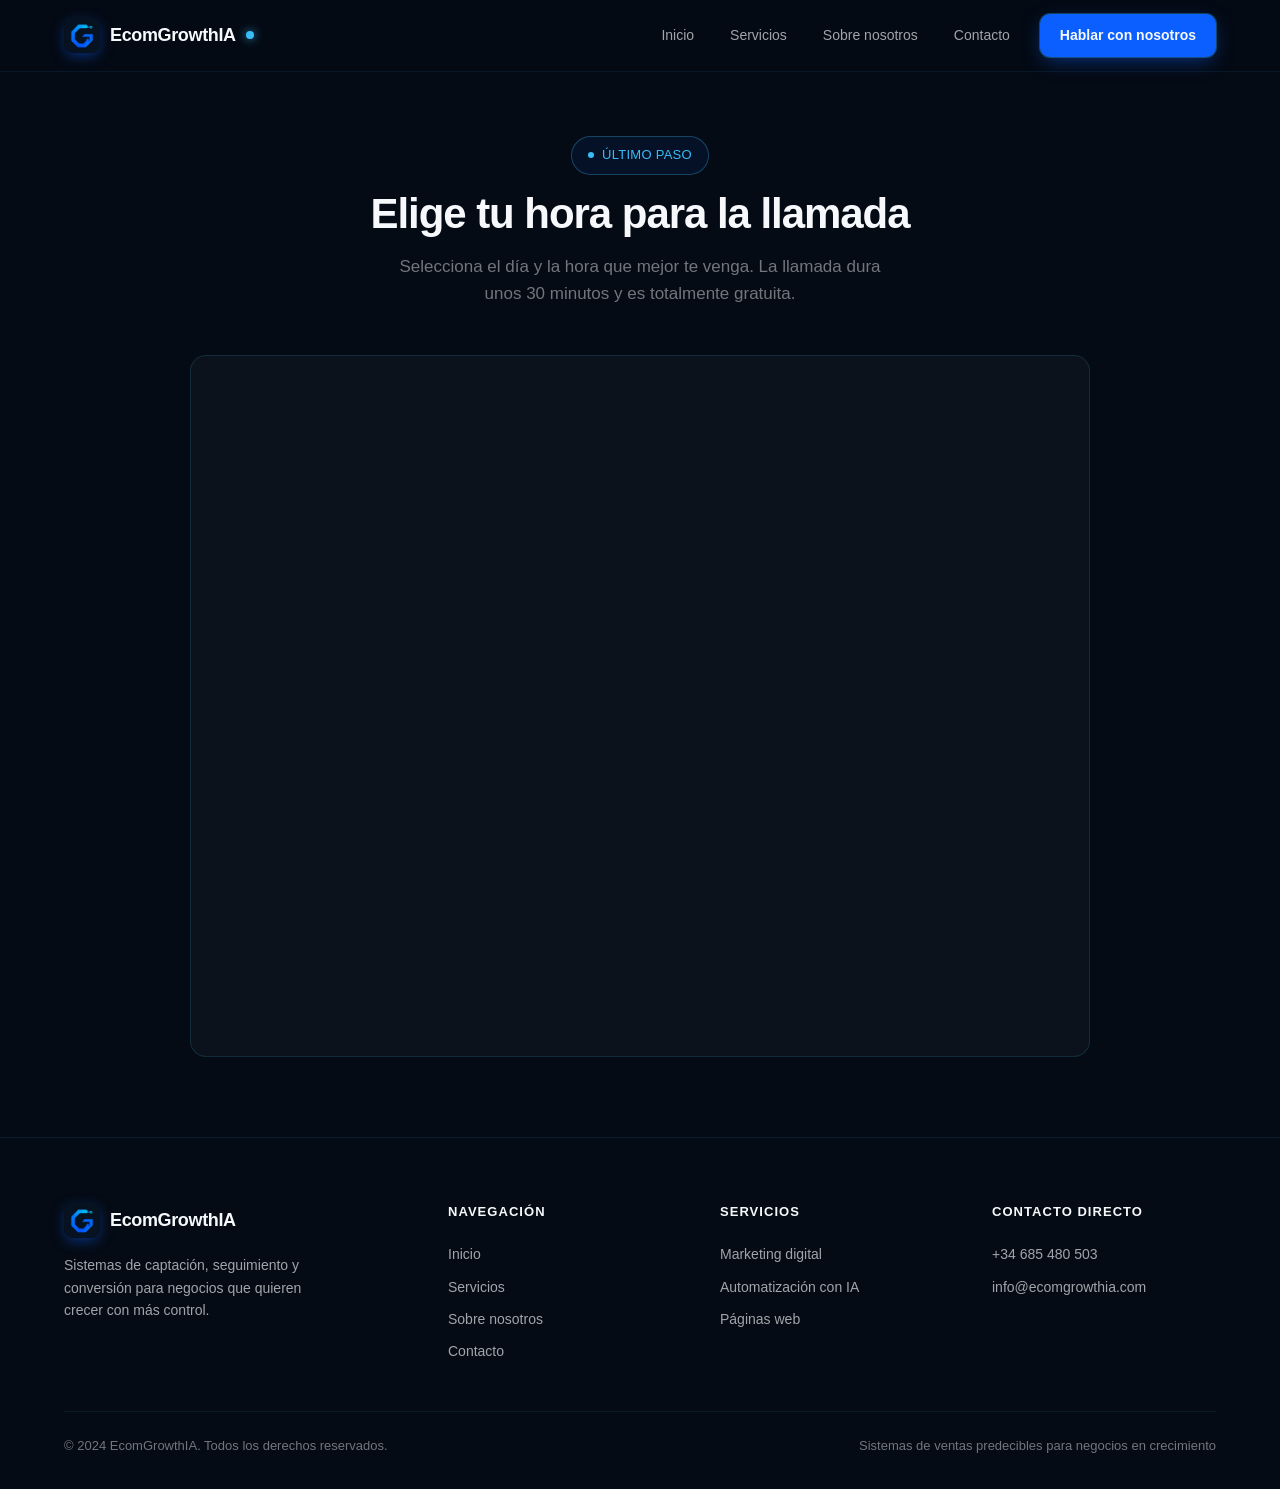
==== agendar.html @ 8fa47430 "Add Calendly booking page and redirect form to it Created agendar.html with embedded Calendly widget" ====
<!DOCTYPE html>
<html lang="es">
<head>
  <meta charset="UTF-8">
  <meta name="viewport" content="width=device-width, initial-scale=1.0">
  <title>Agenda tu llamada de demo — EcomGrowthIA</title>
  <meta name="description" content="Elige el día y la hora que mejor te venga para tu llamada de demo con EcomGrowthIA.">
  <link rel="icon" href="wp-content/uploads/2026/05/cropped-logo_sin_fondo_recortado-32x32.png" sizes="32x32">
  <link rel="preconnect" href="https://fonts.googleapis.com">
  <link rel="preconnect" href="https://fonts.gstatic.com" crossorigin>
  <link href="../fonts.googleapis.com/css2/family%3DManrope_wght%40600%3B700%26family%3DSpace%2BGrotesk_wght%40500%3B600%3B700%26family%3DInter_wght%40400%3B500%3B600%26display%3Dswap" rel="stylesheet">
  <link rel="stylesheet" href="assets/css/site.css">
  <style>
    .calendly-section {
      padding: 64px 0 80px;
    }
    .calendly-header {
      text-align: center;
      margin-bottom: 48px;
    }
    .calendly-header .eyebrow {
      margin-bottom: 16px;
    }
    .calendly-header h1 {
      font-size: clamp(28px, 4vw, 42px);
      margin-bottom: 16px;
    }
    .calendly-header p {
      font-size: 17px;
      color: var(--c-text-dim);
      max-width: 520px;
      margin: 0 auto;
    }
    .calendly-wrapper {
      max-width: 900px;
      margin: 0 auto;
      border-radius: 16px;
      overflow: hidden;
      border: 1px solid rgba(56,189,248,0.15);
      background: rgba(255,255,255,0.03);
    }
  </style>
</head>
<body>

  <!-- ===== NAVBAR ===== -->
  <nav class="navbar" role="navigation" aria-label="Navegación principal">
    <div class="navbar__inner">
      <a href="index.html" class="navbar__logo" aria-label="EcomGrowthIA — Inicio">
        <img src="wp-content/uploads/2026/05/cropped-logo_sin_fondo_recortado-192x192.png" alt="Logo EcomGrowthIA" width="36" height="36">
        EcomGrowthIA
        <span class="navbar__logo-dot" aria-hidden="true"></span>
      </a>
      <div class="navbar__nav" role="menubar">
        <a href="index.html" class="navbar__link" role="menuitem">Inicio</a>
        <a href="servicios.html" class="navbar__link" role="menuitem">Servicios</a>
        <a href="sobre-nosotros.html" class="navbar__link" role="menuitem">Sobre nosotros</a>
        <a href="contacto.html" class="navbar__link" role="menuitem">Contacto</a>
        <a href="contacto.html" class="navbar__cta">Hablar con nosotros</a>
      </div>
      <button class="navbar__hamburger" aria-label="Abrir menú" aria-expanded="false">
        <span></span><span></span><span></span>
      </button>
    </div>
  </nav>

  <div class="navbar__mobile" role="menu">
    <a href="index.html" class="navbar__link">Inicio</a>
    <a href="servicios.html" class="navbar__link">Servicios</a>
    <a href="sobre-nosotros.html" class="navbar__link">Sobre nosotros</a>
    <a href="contacto.html" class="navbar__link">Contacto</a>
    <a href="contacto.html" class="navbar__cta">Hablar con nosotros</a>
  </div>

  <main>
    <section class="calendly-section">
      <div class="container">

        <div class="calendly-header reveal">
          <div class="eyebrow">Último paso</div>
          <h1 class="h1">Elige tu hora para la llamada</h1>
          <p>Selecciona el día y la hora que mejor te venga. La llamada dura unos 30 minutos y es totalmente gratuita.</p>
        </div>

        <div class="calendly-wrapper reveal">
          <!-- Principio del widget integrado de Calendly -->
          <div class="calendly-inline-widget" data-url="https://calendly.com/ecomgrowthia/llamada-de-demo?hide_gdpr_banner=1" style="min-width:320px;height:700px;"></div>
          <script type="text/javascript" src="https://assets.calendly.com/assets/external/widget.js" async></script>
          <!-- Final del widget integrado de Calendly -->
        </div>

      </div>
    </section>
  </main>

  <!-- ===== FOOTER ===== -->
  <footer class="footer" role="contentinfo">
    <div class="container">
      <div class="footer__grid">
        <div class="footer__brand">
          <a href="index.html" class="navbar__logo">
            <img src="wp-content/uploads/2026/05/cropped-logo_sin_fondo_recortado-192x192.png" alt="Logo EcomGrowthIA" width="32" height="32">
            EcomGrowthIA
          </a>
          <p class="footer__tagline mt-16">Sistemas de captación, seguimiento y conversión para negocios que quieren crecer con más control.</p>
        </div>
        <div>
          <p class="footer__col-title">Navegación</p>
          <nav class="footer__links" aria-label="Pie de página">
            <a href="index.html" class="footer__link">Inicio</a>
            <a href="servicios.html" class="footer__link">Servicios</a>
            <a href="sobre-nosotros.html" class="footer__link">Sobre nosotros</a>
            <a href="contacto.html" class="footer__link">Contacto</a>
          </nav>
        </div>
        <div>
          <p class="footer__col-title">Servicios</p>
          <nav class="footer__links" aria-label="Servicios">
            <a href="servicios.html#marketing" class="footer__link">Marketing digital</a>
            <a href="servicios.html#automatizacion" class="footer__link">Automatización con IA</a>
            <a href="servicios.html#webs" class="footer__link">Páginas web</a>
          </nav>
        </div>
        <div>
          <p class="footer__col-title">Contacto directo</p>
          <div class="footer__links">
            <a href="tel:+34685480503" class="footer__link">+34 685 480 503</a>
            <a href="mailto:info@ecomgrowthia.com" class="footer__link">info@ecomgrowthia.com</a>
          </div>
        </div>
      </div>
      <div class="footer__bottom">
        <span>© 2024 EcomGrowthIA. Todos los derechos reservados.</span>
        <span>Sistemas de ventas predecibles para negocios en crecimiento</span>
      </div>
    </div>
  </footer>

  <script src="assets/js/site.js"></script>
</body>
</html>
---- assets/css/site.css ----
/* ============================================================
   ECOMGROWTHIA — DESIGN SYSTEM GLOBAL
   Paleta, tipografías y componentes compartidos en todo el sitio
   ============================================================ */

/* === TOKENS === */
:root {
  --c-bg:          #050B14;
  --c-bg-2:        #071A33;
  --c-text:        #F6F8FC;
  --c-text-muted:  rgba(246,248,252,0.65);
  --c-text-dim:    rgba(246,248,252,0.45);
  --c-accent:      #38BDF8;
  --c-btn:         #0B5FFF;
  --c-error:       #ef4444;
  --c-border:      rgba(56,189,248,0.15);
  --c-border-dim:  rgba(56,189,248,0.08);
  --c-card:        rgba(7,26,51,0.5);
  --c-card-hover:  rgba(7,26,51,0.9);
  --f-head:        'Space Grotesk', sans-serif;
  --f-body:        'Inter', sans-serif;
  --f-logo:        'Manrope', sans-serif;
  --nav-h:         72px;
  --r-sm:          10px;
  --r-md:          14px;
  --r-lg:          16px;
  --r-xl:          20px;
  --shadow-btn:    0 10px 30px -8px rgba(11,95,255,0.6);
  --shadow-card:   0 20px 60px -20px rgba(0,0,0,0.5);
}

/* === RESET === */
*, *::before, *::after { box-sizing: border-box; margin: 0; padding: 0; }

html {
  scroll-behavior: smooth;
  -webkit-font-smoothing: antialiased;
  -moz-osx-font-smoothing: grayscale;
}

body {
  background: var(--c-bg);
  color: var(--c-text);
  font-family: var(--f-body);
  font-size: 16px;
  line-height: 1.6;
  overflow-x: hidden;
  padding-top: var(--nav-h);
}

a { color: inherit; text-decoration: none; }
img { display: block; max-width: 100%; }
ul, ol { list-style: none; }
button { cursor: pointer; font-family: inherit; }
input, textarea, select { font-family: inherit; }

/* === TYPOGRAPHY === */
h1, h2, h3, h4, h5, h6 {
  font-family: var(--f-head);
  font-weight: 600;
  letter-spacing: -0.025em;
  line-height: 1.1;
  color: var(--c-text);
}

/* === LAYOUT === */
.container {
  width: 100%;
  max-width: 1200px;
  margin: 0 auto;
  padding: 0 24px;
}

.section {
  padding: 80px 0 100px;
  position: relative;
}

.section--alt {
  background: linear-gradient(180deg, var(--c-bg) 0%, var(--c-bg-2) 50%, var(--c-bg) 100%);
}

.section--dark {
  background: linear-gradient(180deg, var(--c-bg-2) 0%, var(--c-bg) 100%);
}

.section-header {
  text-align: center;
  max-width: 760px;
  margin: 0 auto 64px;
}

.eyebrow {
  display: inline-flex;
  align-items: center;
  gap: 8px;
  padding: 8px 16px;
  border: 1px solid rgba(56,189,248,0.3);
  border-radius: 100px;
  background: rgba(11,95,255,0.08);
  color: var(--c-accent);
  font-size: 13px;
  font-weight: 500;
  letter-spacing: 0.02em;
  text-transform: uppercase;
  margin-bottom: 28px;
}

.eyebrow::before {
  content: '';
  width: 6px;
  height: 6px;
  border-radius: 50%;
  background: var(--c-accent);
  display: inline-block;
  animation: pulse 2s ease-in-out infinite;
}

@keyframes pulse {
  0%, 100% { opacity: 1; transform: scale(1); }
  50%       { opacity: 0.4; transform: scale(1.3); }
}

.h1 { font-size: clamp(36px, 6vw, 68px); margin-bottom: 24px; }
.h2 { font-size: clamp(28px, 4.5vw, 48px); margin-bottom: 20px; }
.h3 { font-size: clamp(20px, 2.5vw, 28px); margin-bottom: 12px; }

.h1 em, .h2 em {
  font-style: normal;
  background: linear-gradient(135deg, var(--c-accent) 0%, var(--c-btn) 100%);
  -webkit-background-clip: text;
  background-clip: text;
  -webkit-text-fill-color: transparent;
}

.section-sub {
  font-size: 17px;
  color: var(--c-text-muted);
  line-height: 1.65;
}

/* === DIVIDER === */
.divider {
  display: block;
  width: min(680px, 80%);
  height: 1px;
  margin: 0 auto;
  background: linear-gradient(90deg, transparent 0%, rgba(56,189,248,0) 10%, rgba(56,189,248,0.55) 50%, rgba(56,189,248,0) 90%, transparent 100%);
  border: 0;
}

/* ============================================================
   NAVBAR
   ============================================================ */
.navbar {
  position: fixed;
  top: 0; left: 0; right: 0;
  z-index: 1000;
  height: var(--nav-h);
  background: rgba(5,11,20,0.85);
  backdrop-filter: blur(16px);
  -webkit-backdrop-filter: blur(16px);
  border-bottom: 1px solid var(--c-border-dim);
  display: flex;
  align-items: center;
}

.navbar__inner {
  display: flex;
  align-items: center;
  justify-content: space-between;
  width: 100%;
  max-width: 1200px;
  margin: 0 auto;
  padding: 0 24px;
}

.navbar__logo {
  display: flex;
  align-items: center;
  gap: 10px;
  font-family: var(--f-logo);
  font-weight: 600;
  font-size: 18px;
  color: var(--c-text);
  letter-spacing: -0.02em;
  text-decoration: none;
}

.navbar__logo img {
  width: 36px;
  height: 36px;
  border-radius: 9px;
  object-fit: cover;
  box-shadow: 0 4px 14px -2px rgba(11,95,255,0.5);
}

.navbar__logo-dot {
  width: 8px;
  height: 8px;
  border-radius: 50%;
  background: var(--c-accent);
  box-shadow: 0 0 10px rgba(56,189,248,0.8);
}

.navbar__nav {
  display: flex;
  align-items: center;
  gap: 8px;
}

.navbar__link {
  padding: 8px 14px;
  font-size: 14px;
  font-weight: 500;
  color: var(--c-text-muted);
  border-radius: var(--r-sm);
  transition: color 0.2s, background 0.2s;
  text-decoration: none;
}

.navbar__link:hover,
.navbar__link.active {
  color: var(--c-text);
  background: rgba(56,189,248,0.08);
}

.navbar__cta {
  display: inline-flex;
  align-items: center;
  gap: 6px;
  padding: 10px 20px;
  background: var(--c-btn);
  color: var(--c-text);
  font-family: var(--f-head);
  font-weight: 600;
  font-size: 14px;
  border-radius: var(--r-sm);
  border: none;
  text-decoration: none;
  transition: all 0.3s ease;
  box-shadow: 0 0 0 1px rgba(56,189,248,0.3), 0 6px 20px -4px rgba(11,95,255,0.5);
  margin-left: 8px;
}

.navbar__cta:hover {
  transform: translateY(-1px);
  box-shadow: 0 0 0 1px rgba(56,189,248,0.5), 0 10px 28px -4px rgba(11,95,255,0.7);
}

/* Mobile nav */
.navbar__hamburger {
  display: none;
  flex-direction: column;
  gap: 5px;
  background: none;
  border: none;
  padding: 4px;
  cursor: pointer;
  z-index: 1001;
}

.navbar__hamburger span {
  display: block;
  width: 24px;
  height: 2px;
  background: var(--c-text);
  border-radius: 2px;
  transition: all 0.3s ease;
}

.navbar__hamburger.open span:nth-child(1) { transform: translateY(7px) rotate(45deg); }
.navbar__hamburger.open span:nth-child(2) { opacity: 0; }
.navbar__hamburger.open span:nth-child(3) { transform: translateY(-7px) rotate(-45deg); }

.navbar__mobile {
  display: none;
  position: fixed;
  top: var(--nav-h);
  left: 0; right: 0;
  background: rgba(5,11,20,0.98);
  backdrop-filter: blur(20px);
  border-bottom: 1px solid var(--c-border-dim);
  padding: 20px 24px 32px;
  flex-direction: column;
  gap: 4px;
  z-index: 999;
}

.navbar__mobile.open { display: flex; }

.navbar__mobile .navbar__link {
  padding: 14px 16px;
  font-size: 16px;
  border-radius: var(--r-md);
}

.navbar__mobile .navbar__cta {
  margin-left: 0;
  margin-top: 8px;
  justify-content: center;
  padding: 14px 20px;
  font-size: 15px;
}

/* ============================================================
   HERO SECTIONS
   ============================================================ */
.hero {
  padding: 100px 0 120px;
  text-align: center;
  position: relative;
  overflow: hidden;
  background:
    radial-gradient(ellipse 80% 60% at 50% 0%, rgba(11,95,255,0.25), transparent 60%),
    radial-gradient(ellipse 60% 50% at 80% 30%, rgba(56,189,248,0.12), transparent 70%),
    linear-gradient(180deg, var(--c-bg) 0%, var(--c-bg-2) 100%);
}

.hero::before {
  content: '';
  position: absolute;
  inset: 0;
  background-image:
    linear-gradient(rgba(56,189,248,0.04) 1px, transparent 1px),
    linear-gradient(90deg, rgba(56,189,248,0.04) 1px, transparent 1px);
  background-size: 64px 64px;
  mask-image: radial-gradient(ellipse 70% 60% at 50% 40%, black 30%, transparent 80%);
  -webkit-mask-image: radial-gradient(ellipse 70% 60% at 50% 40%, black 30%, transparent 80%);
  pointer-events: none;
}

.hero__inner {
  position: relative;
  z-index: 2;
  max-width: 900px;
  margin: 0 auto;
}

.hero__sub {
  font-size: clamp(16px, 2vw, 19px);
  color: var(--c-text-muted);
  max-width: 680px;
  margin: 0 auto 40px;
  line-height: 1.65;
}

/* ============================================================
   BUTTONS
   ============================================================ */
.btn {
  display: inline-flex;
  align-items: center;
  justify-content: center;
  gap: 10px;
  padding: 16px 32px;
  font-family: var(--f-head);
  font-weight: 600;
  font-size: 15px;
  border-radius: var(--r-md);
  border: none;
  cursor: pointer;
  transition: all 0.3s cubic-bezier(0.4, 0, 0.2, 1);
  text-decoration: none;
}

.btn--primary {
  background: var(--c-btn);
  color: var(--c-text);
  box-shadow: 0 0 0 1px rgba(56,189,248,0.3), var(--shadow-btn), inset 0 1px 0 rgba(255,255,255,0.15);
}

.btn--primary:hover {
  transform: translateY(-2px);
  box-shadow: 0 0 0 1px rgba(56,189,248,0.5), 0 16px 40px -8px rgba(11,95,255,0.8), inset 0 1px 0 rgba(255,255,255,0.2);
}

.btn--primary svg { transition: transform 0.3s ease; }
.btn--primary:hover svg { transform: translateX(4px); }

.btn--ghost {
  background: transparent;
  color: var(--c-text);
  border: 1px solid var(--c-border);
}

.btn--ghost:hover {
  background: rgba(56,189,248,0.06);
  border-color: rgba(56,189,248,0.3);
}

.btn--accent {
  background: var(--c-accent);
  color: var(--c-bg);
  font-weight: 700;
}

.btn--accent:hover {
  transform: translateY(-2px);
  box-shadow: 0 12px 32px -8px rgba(56,189,248,0.6);
}

.btn--lg { padding: 18px 40px; font-size: 16px; }
.btn--full { width: 100%; }

.btn-group {
  display: flex;
  flex-wrap: wrap;
  gap: 12px;
  justify-content: center;
  align-items: center;
}

/* ============================================================
   CARDS
   ============================================================ */
.card {
  padding: 28px;
  background: var(--c-card);
  border: 1px solid var(--c-border-dim);
  border-radius: var(--r-lg);
  position: relative;
  overflow: hidden;
  transition: border-color 0.3s ease, transform 0.3s ease;
}

.card:hover {
  border-color: rgba(56,189,248,0.25);
  transform: translateY(-3px);
}

/* Spotlight border effect */
.card--spotlight::after {
  content: '';
  position: absolute;
  inset: 0;
  pointer-events: none;
  border-radius: inherit;
  padding: 1px;
  background: radial-gradient(
    300px circle at var(--mx, -300px) var(--my, -300px),
    rgba(56,189,248,0.6),
    rgba(56,189,248,0.6) 35%,
    rgba(56,189,248,0.39) 55%,
    transparent 75%
  );
  -webkit-mask: linear-gradient(#000 0 0) content-box, linear-gradient(#000 0 0);
  mask: linear-gradient(#000 0 0) content-box, linear-gradient(#000 0 0);
  -webkit-mask-composite: xor;
  mask-composite: exclude;
  opacity: var(--spotlight, 0);
  transition: opacity 0.5s ease;
}

@media not all and (hover: hover) {
  .card--spotlight::after { display: none; }
}

.card--featured {
  border-color: rgba(56,189,248,0.5);
  background: linear-gradient(180deg, rgba(11,95,255,0.12), var(--c-card));
  box-shadow: 0 20px 60px -20px rgba(11,95,255,0.4);
}

.card__icon {
  width: 44px;
  height: 44px;
  border-radius: var(--r-md);
  background: linear-gradient(135deg, rgba(11,95,255,0.2), rgba(56,189,248,0.1));
  border: 1px solid rgba(56,189,248,0.25);
  display: flex;
  align-items: center;
  justify-content: center;
  color: var(--c-accent);
  margin-bottom: 18px;
}

.card__title {
  font-family: var(--f-head);
  font-size: 18px;
  font-weight: 600;
  color: var(--c-text);
  margin-bottom: 8px;
}

.card__desc {
  font-size: 14px;
  color: var(--c-text-muted);
  line-height: 1.55;
}

/* ============================================================
   PAIN GRID
   ============================================================ */
.pain-grid {
  display: grid;
  grid-template-columns: repeat(auto-fit, minmax(280px, 1fr));
  gap: 16px;
  max-width: 900px;
  margin: 0 auto;
}

.pain-item {
  display: flex;
  align-items: flex-start;
  gap: 14px;
  padding: 20px 22px;
  background: rgba(7,26,51,0.6);
  border: 1px solid rgba(56,189,248,0.1);
  border-radius: var(--r-md);
  transition: all 0.3s ease;
}

.pain-item:hover {
  border-color: rgba(56,189,248,0.3);
  background: var(--c-card-hover);
  transform: translateY(-2px);
}

.pain-icon {
  flex-shrink: 0;
  width: 24px;
  height: 24px;
  border-radius: 50%;
  background: rgba(239,68,68,0.15);
  color: var(--c-error);
  display: flex;
  align-items: center;
  justify-content: center;
  font-weight: 600;
  font-size: 13px;
  margin-top: 2px;
}

.pain-text {
  color: rgba(246,248,252,0.85);
  font-size: 15px;
  line-height: 1.5;
}

/* ============================================================
   STEPS (HOW IT WORKS)
   ============================================================ */
.steps-grid {
  display: grid;
  grid-template-columns: repeat(auto-fit, minmax(220px, 1fr));
  gap: 20px;
  margin-top: 56px;
}

.step-card {
  padding: 28px 24px;
  background: rgba(11,95,255,0.05);
  border: 1px solid rgba(56,189,248,0.2);
  border-radius: var(--r-lg);
  transition: all 0.3s ease;
}

.step-card:hover {
  background: rgba(11,95,255,0.12);
  border-color: rgba(56,189,248,0.5);
  transform: translateY(-4px);
}

.step-num {
  font-family: var(--f-head);
  font-size: 12px;
  font-weight: 600;
  color: var(--c-accent);
  letter-spacing: 0.1em;
  text-transform: uppercase;
  margin-bottom: 14px;
  display: block;
}

.step-title {
  font-family: var(--f-head);
  font-size: 18px;
  font-weight: 600;
  color: var(--c-text);
  margin-bottom: 8px;
}

.step-desc {
  font-size: 14px;
  color: var(--c-text-muted);
  line-height: 1.55;
}

/* ============================================================
   BEFORE / AFTER TABLE
   ============================================================ */
.ba-table {
  max-width: 860px;
  margin: 0 auto;
  border-radius: 18px;
  overflow: hidden;
  border: 1px solid var(--c-border);
  background: rgba(7,26,51,0.4);
}

.ba-row {
  display: grid;
  grid-template-columns: 1fr 1fr;
  border-bottom: 1px solid rgba(56,189,248,0.1);
}

.ba-row:last-child { border-bottom: none; }

.ba-row--header { background: rgba(11,95,255,0.1); }

.ba-cell {
  padding: 18px 22px;
  font-size: 15px;
  color: rgba(246,248,252,0.85);
  display: flex;
  align-items: center;
  gap: 10px;
}

.ba-cell--label {
  font-family: var(--f-head);
  font-weight: 600;
  font-size: 12px;
  text-transform: uppercase;
  letter-spacing: 0.08em;
  color: var(--c-accent);
}

.ba-cell--before {
  color: rgba(246,248,252,0.45);
  text-decoration: line-through;
  text-decoration-color: rgba(239,68,68,0.4);
}

.ba-cell--after {
  background: rgba(11,95,255,0.05);
  color: var(--c-text);
  font-weight: 500;
}

/* ============================================================
   SERVICE CARDS
   ============================================================ */
.services-grid {
  display: grid;
  grid-template-columns: repeat(auto-fit, minmax(300px, 1fr));
  gap: 24px;
}

.service-card {
  padding: 36px 32px;
  background: var(--c-card);
  border: 1px solid var(--c-border);
  border-radius: var(--r-xl);
  position: relative;
  transition: all 0.3s ease;
  display: flex;
  flex-direction: column;
}

.service-card:hover { transform: translateY(-4px); }

.service-card--featured {
  border-color: rgba(56,189,248,0.5);
  background: linear-gradient(180deg, rgba(11,95,255,0.12), var(--c-card));
  box-shadow: 0 20px 60px -20px rgba(11,95,255,0.4);
}

.service-badge {
  position: absolute;
  top: -12px;
  right: 24px;
  padding: 5px 14px;
  background: var(--c-accent);
  color: var(--c-bg);
  font-family: var(--f-head);
  font-size: 11px;
  font-weight: 700;
  border-radius: 100px;
  text-transform: uppercase;
  letter-spacing: 0.05em;
}

.service-card__name {
  font-family: var(--f-head);
  font-size: 22px;
  font-weight: 600;
  color: var(--c-text);
  margin-bottom: 8px;
}

.service-card__tagline {
  font-size: 14px;
  color: var(--c-accent);
  margin-bottom: 20px;
  font-weight: 500;
}

.service-card__desc {
  font-size: 15px;
  color: var(--c-text-muted);
  line-height: 1.6;
  margin-bottom: 24px;
}

.service-card__price {
  font-family: var(--f-head);
  font-size: 28px;
  font-weight: 700;
  background: linear-gradient(135deg, var(--c-accent) 0%, var(--c-btn) 100%);
  -webkit-background-clip: text;
  background-clip: text;
  -webkit-text-fill-color: transparent;
  margin-bottom: 4px;
}

.service-card__price-sub {
  font-size: 13px;
  color: var(--c-text-dim);
  margin-bottom: 20px;
}

.feature-list {
  margin-bottom: 28px;
}

.feature-list li {
  padding: 10px 0;
  color: rgba(246,248,252,0.85);
  font-size: 15px;
  display: flex;
  align-items: center;
  gap: 10px;
  border-bottom: 1px solid rgba(56,189,248,0.08);
}

.feature-list li:last-child { border-bottom: none; }

.check {
  flex-shrink: 0;
  width: 20px;
  height: 20px;
  border-radius: 50%;
  background: rgba(56,189,248,0.15);
  color: var(--c-accent);
  display: flex;
  align-items: center;
  justify-content: center;
  font-size: 11px;
}

.service-card .btn { margin-top: auto; }

/* ============================================================
   METRICS
   ============================================================ */
.metrics-grid {
  display: grid;
  grid-template-columns: repeat(auto-fit, minmax(200px, 1fr));
  gap: 20px;
  margin-bottom: 56px;
}

.metric {
  text-align: center;
  padding: 32px 20px;
  background: var(--c-card);
  border: 1px solid var(--c-border);
  border-radius: var(--r-lg);
}

.metric__num {
  font-family: var(--f-head);
  font-size: clamp(36px, 4.5vw, 52px);
  font-weight: 700;
  background: linear-gradient(135deg, var(--c-accent) 0%, var(--c-btn) 100%);
  -webkit-background-clip: text;
  background-clip: text;
  -webkit-text-fill-color: transparent;
  line-height: 1;
  margin-bottom: 8px;
}

.metric__label {
  font-size: 14px;
  color: var(--c-text-muted);
}

/* ============================================================
   CTA SECTION
   ============================================================ */
.cta-section {
  background:
    radial-gradient(ellipse 80% 60% at 50% 0%, rgba(11,95,255,0.3), transparent 60%),
    linear-gradient(180deg, var(--c-bg-2) 0%, var(--c-bg) 100%);
  position: relative;
  overflow: hidden;
  text-align: center;
}

.cta-section::before {
  content: '';
  position: absolute;
  inset: 0;
  background-image:
    linear-gradient(rgba(56,189,248,0.04) 1px, transparent 1px),
    linear-gradient(90deg, rgba(56,189,248,0.04) 1px, transparent 1px);
  background-size: 48px 48px;
  mask-image: radial-gradient(ellipse 60% 50% at 50% 50%, black, transparent 80%);
  -webkit-mask-image: radial-gradient(ellipse 60% 50% at 50% 50%, black, transparent 80%);
  pointer-events: none;
}

.cta-section__inner {
  position: relative;
  z-index: 2;
  max-width: 640px;
  margin: 0 auto;
}

.cta-section__sub {
  font-size: 17px;
  color: rgba(246,248,252,0.7);
  margin-bottom: 40px;
  line-height: 1.6;
}

/* ============================================================
   FORMS
   ============================================================ */
.form-card {
  background: rgba(7,26,51,0.6);
  backdrop-filter: blur(20px);
  -webkit-backdrop-filter: blur(20px);
  border: 1px solid rgba(56,189,248,0.2);
  border-radius: var(--r-xl);
  padding: 40px;
  box-shadow: 0 30px 80px -20px rgba(0,0,0,0.6);
}

.form-title {
  font-family: var(--f-head);
  font-size: 22px;
  font-weight: 600;
  color: var(--c-text);
  margin-bottom: 8px;
  text-align: center;
}

.form-sub {
  text-align: center;
  font-size: 14px;
  color: var(--c-text-muted);
  margin-bottom: 32px;
}

.field { margin-bottom: 20px; }

.field-row {
  display: grid;
  grid-template-columns: 1fr 1fr;
  gap: 16px;
}

label {
  display: block;
  font-family: var(--f-head);
  font-size: 13px;
  font-weight: 500;
  color: rgba(246,248,252,0.8);
  margin-bottom: 8px;
  letter-spacing: 0.02em;
}

input,
textarea,
select {
  width: 100%;
  padding: 14px 16px;
  background: rgba(5,11,20,0.6);
  border: 1px solid rgba(56,189,248,0.2);
  border-radius: var(--r-sm);
  color: var(--c-text);
  font-size: 15px;
  transition: all 0.2s ease;
  outline: none;
  -webkit-appearance: none;
}

input:focus,
textarea:focus,
select:focus {
  border-color: var(--c-accent);
  background: rgba(5,11,20,0.9);
  box-shadow: 0 0 0 3px rgba(56,189,248,0.15);
}

input::placeholder,
textarea::placeholder {
  color: rgba(246,248,252,0.3);
}

textarea {
  min-height: 120px;
  resize: vertical;
}

select {
  background-image: url("data:image/svg+xml,%3Csvg xmlns='http://www.w3.org/2000/svg' width='12' height='8' viewBox='0 0 12 8' fill='none'%3E%3Cpath d='M1 1.5L6 6.5L11 1.5' stroke='%2338BDF8' stroke-width='1.5' stroke-linecap='round'/%3E%3C/svg%3E");
  background-repeat: no-repeat;
  background-position: right 16px center;
  padding-right: 40px;
  cursor: pointer;
}

.form-disclaimer {
  text-align: center;
  font-size: 12px;
  color: var(--c-text-dim);
  margin-top: 16px;
  line-height: 1.5;
}

/* ============================================================
   OBJECTIONS (SÍ / NO)
   ============================================================ */
.obj-grid {
  display: grid;
  grid-template-columns: 1fr 1fr;
  gap: 28px;
  max-width: 860px;
  margin: 0 auto;
}

.obj-col {
  padding: 32px;
  border-radius: 18px;
}

.obj-col--no {
  background: rgba(239,68,68,0.05);
  border: 1px solid rgba(239,68,68,0.15);
}

.obj-col--yes {
  background: rgba(11,95,255,0.08);
  border: 1px solid rgba(56,189,248,0.3);
}

.obj-title {
  font-family: var(--f-head);
  font-size: 13px;
  font-weight: 600;
  text-transform: uppercase;
  letter-spacing: 0.08em;
  margin-bottom: 20px;
}

.obj-col--no .obj-title { color: var(--c-error); }
.obj-col--yes .obj-title { color: var(--c-accent); }

.obj-list li {
  padding: 10px 0;
  color: rgba(246,248,252,0.85);
  font-size: 15px;
  display: flex;
  align-items: flex-start;
  gap: 10px;
  border-bottom: 1px solid rgba(56,189,248,0.06);
}

.obj-list li:last-child { border-bottom: none; }

.obj-list li::before {
  content: '';
  flex-shrink: 0;
  width: 18px;
  height: 18px;
  border-radius: 50%;
  margin-top: 4px;
  display: inline-block;
}

.obj-col--no .obj-list li::before {
  background: rgba(239,68,68,0.2);
  border: 1px solid rgba(239,68,68,0.4);
}

.obj-col--yes .obj-list li::before {
  background: var(--c-accent);
}

/* ============================================================
   PILLARS / METHODOLOGY
   ============================================================ */
.pillars-grid {
  display: grid;
  grid-template-columns: repeat(auto-fit, minmax(200px, 1fr));
  gap: 20px;
  margin-top: 48px;
}

.pillar {
  text-align: center;
  padding: 32px 24px;
  background: rgba(11,95,255,0.05);
  border: 1px solid rgba(56,189,248,0.15);
  border-radius: var(--r-lg);
  transition: all 0.3s ease;
}

.pillar:hover {
  background: rgba(11,95,255,0.1);
  border-color: rgba(56,189,248,0.4);
  transform: translateY(-4px);
}

.pillar__num {
  font-family: var(--f-head);
  font-size: 40px;
  font-weight: 700;
  background: linear-gradient(135deg, var(--c-accent) 0%, var(--c-btn) 100%);
  -webkit-background-clip: text;
  background-clip: text;
  -webkit-text-fill-color: transparent;
  line-height: 1;
  margin-bottom: 12px;
}

.pillar__title {
  font-family: var(--f-head);
  font-size: 17px;
  font-weight: 600;
  color: var(--c-text);
  margin-bottom: 8px;
}

.pillar__desc {
  font-size: 14px;
  color: var(--c-text-muted);
  line-height: 1.5;
}

/* ============================================================
   PAYMENT OPTIONS BLOCK (Checkout)
   ============================================================ */
.payment-methods {
  display: flex;
  gap: 12px;
  flex-wrap: wrap;
  margin-top: 12px;
}

.payment-badge {
  display: inline-flex;
  align-items: center;
  gap: 8px;
  padding: 10px 16px;
  background: rgba(7,26,51,0.8);
  border: 1px solid rgba(56,189,248,0.2);
  border-radius: var(--r-sm);
  font-size: 14px;
  font-weight: 500;
  color: var(--c-text);
  cursor: pointer;
  transition: all 0.2s ease;
}

.payment-badge:hover,
.payment-badge.selected {
  border-color: var(--c-accent);
  background: rgba(56,189,248,0.08);
}

.payment-badge input[type="radio"] {
  width: 16px;
  height: 16px;
  border-radius: 50%;
  cursor: pointer;
  accent-color: var(--c-accent);
}

.checkout-summary {
  background: var(--c-card);
  border: 1px solid var(--c-border);
  border-radius: var(--r-xl);
  padding: 32px;
  position: sticky;
  top: calc(var(--nav-h) + 24px);
}

.summary-line {
  display: flex;
  justify-content: space-between;
  align-items: baseline;
  padding: 12px 0;
  border-bottom: 1px solid var(--c-border-dim);
}

.summary-line:last-of-type { border-bottom: none; }

.summary-label { font-size: 14px; color: var(--c-text-muted); }
.summary-value { font-family: var(--f-head); font-weight: 600; color: var(--c-text); }
.summary-value--accent { color: var(--c-accent); }

.summary-total {
  margin-top: 16px;
  padding-top: 16px;
  border-top: 1px solid var(--c-border);
  display: flex;
  justify-content: space-between;
  align-items: center;
}

.summary-total-label {
  font-family: var(--f-head);
  font-size: 16px;
  font-weight: 600;
  color: var(--c-text);
}

.summary-total-value {
  font-family: var(--f-head);
  font-size: 24px;
  font-weight: 700;
  background: linear-gradient(135deg, var(--c-accent) 0%, var(--c-btn) 100%);
  -webkit-background-clip: text;
  background-clip: text;
  -webkit-text-fill-color: transparent;
}

/* ============================================================
   CONTACT INFO
   ============================================================ */
.contact-info {
  background: rgba(7,26,51,0.5);
  border: 1px solid var(--c-border);
  border-radius: var(--r-xl);
  padding: 32px;
}

.contact-info-item {
  display: flex;
  align-items: center;
  gap: 16px;
  padding: 16px 0;
  border-bottom: 1px solid var(--c-border-dim);
}

.contact-info-item:last-child { border-bottom: none; }

.contact-info-icon {
  width: 44px;
  height: 44px;
  border-radius: var(--r-md);
  background: rgba(11,95,255,0.15);
  border: 1px solid rgba(56,189,248,0.2);
  display: flex;
  align-items: center;
  justify-content: center;
  color: var(--c-accent);
  flex-shrink: 0;
}

.contact-info-label {
  font-size: 12px;
  color: var(--c-text-dim);
  text-transform: uppercase;
  letter-spacing: 0.06em;
  margin-bottom: 3px;
  font-family: var(--f-head);
}

.contact-info-value {
  font-size: 15px;
  font-weight: 500;
  color: var(--c-text);
}

.contact-info-value a {
  color: var(--c-accent);
  text-decoration: none;
  transition: opacity 0.2s;
}

.contact-info-value a:hover { opacity: 0.8; }

/* ============================================================
   FOOTER
   ============================================================ */
.footer {
  background: var(--c-bg);
  border-top: 1px solid rgba(56,189,248,0.1);
  padding: 64px 0 32px;
}

.footer__grid {
  display: grid;
  grid-template-columns: 1.5fr 1fr 1fr 1fr;
  gap: 48px;
  margin-bottom: 48px;
}

.footer__brand .navbar__logo {
  margin-bottom: 16px;
}

.footer__tagline {
  font-size: 14px;
  color: var(--c-text-muted);
  line-height: 1.6;
  max-width: 240px;
}

.footer__col-title {
  font-family: var(--f-head);
  font-size: 13px;
  font-weight: 600;
  color: var(--c-text);
  text-transform: uppercase;
  letter-spacing: 0.08em;
  margin-bottom: 20px;
}

.footer__links {
  display: flex;
  flex-direction: column;
  gap: 10px;
}

.footer__link {
  font-size: 14px;
  color: var(--c-text-muted);
  text-decoration: none;
  transition: color 0.2s;
}

.footer__link:hover { color: var(--c-accent); }

.footer__bottom {
  padding-top: 24px;
  border-top: 1px solid rgba(56,189,248,0.08);
  display: flex;
  justify-content: space-between;
  align-items: center;
  flex-wrap: wrap;
  gap: 16px;
  font-size: 13px;
  color: var(--c-text-dim);
}

/* ============================================================
   ANIMATIONS
   ============================================================ */
@keyframes fadeUp {
  from { opacity: 0; transform: translateY(20px); }
  to   { opacity: 1; transform: translateY(0); }
}

.anim { animation: fadeUp 0.8s ease-out backwards; }
.anim-1 { animation-delay: 0.1s; }
.anim-2 { animation-delay: 0.2s; }
.anim-3 { animation-delay: 0.3s; }
.anim-4 { animation-delay: 0.4s; }
.anim-5 { animation-delay: 0.5s; }

.reveal {
  opacity: 0;
  transform: translateY(20px);
  transition: opacity 0.6s ease, transform 0.6s ease;
}

.reveal.visible {
  opacity: 1;
  transform: none;
}

/* ============================================================
   UTILITIES
   ============================================================ */
.text-accent  { color: var(--c-accent); }
.text-muted   { color: var(--c-text-muted); }
.text-center  { text-align: center; }
.text-sm      { font-size: 13px; }
.text-xs      { font-size: 12px; }
.mt-8         { margin-top: 8px; }
.mt-16        { margin-top: 16px; }
.mt-24        { margin-top: 24px; }
.mt-40        { margin-top: 40px; }
.mt-56        { margin-top: 56px; }
.mb-8         { margin-bottom: 8px; }
.mb-16        { margin-bottom: 16px; }
.mb-24        { margin-bottom: 24px; }
.mb-40        { margin-bottom: 40px; }
.strong-phrase {
  text-align: center;
  font-family: var(--f-head);
  font-size: clamp(20px, 3vw, 28px);
  font-weight: 500;
  color: var(--c-text);
  max-width: 700px;
  margin: 56px auto 0;
  line-height: 1.35;
}

.strong-phrase strong { color: var(--c-accent); }

/* ============================================================
   PHONE FIELD WITH COUNTRY PREFIX
   ============================================================ */
.phone-group {
  display: flex;
  gap: 0;
  border: 1px solid rgba(56,189,248,0.2);
  border-radius: var(--r-sm);
  overflow: hidden;
  transition: box-shadow 0.2s ease, border-color 0.2s ease;
}

.phone-group:focus-within {
  border-color: var(--c-accent);
  box-shadow: 0 0 0 3px rgba(56,189,248,0.15);
}

.phone-group select {
  border: none;
  border-right: 1px solid rgba(56,189,248,0.2);
  border-radius: 0;
  padding: 14px 10px 14px 14px;
  background: rgba(5,11,20,0.8);
  color: var(--c-text);
  font-size: 14px;
  width: 90px;
  box-shadow: none;
  outline: none;
  flex-shrink: 0;
  background-image: url("data:image/svg+xml,%3Csvg xmlns='http://www.w3.org/2000/svg' width='10' height='6' viewBox='0 0 10 6' fill='none'%3E%3Cpath d='M1 1L5 5L9 1' stroke='%2338BDF8' stroke-width='1.5' stroke-linecap='round'/%3E%3C/svg%3E");
  background-repeat: no-repeat;
  background-position: right 8px center;
  padding-right: 26px;
}

.phone-group select:focus {
  background-color: rgba(5,11,20,0.95);
  box-shadow: none;
}

.phone-group input[type="tel"] {
  border: none;
  border-radius: 0;
  flex: 1;
  min-width: 0;
  box-shadow: none;
  outline: none;
}

.phone-group input[type="tel"]:focus {
  box-shadow: none;
  border-color: transparent;
}

/* === FORM VALIDATION === */
.field-error {
  display: none;
  font-size: 12px;
  color: var(--c-error);
  margin-top: 6px;
  align-items: center;
  gap: 5px;
}

.field-error.visible { display: flex; }

.field--invalid input,
.field--invalid textarea,
.field--invalid select,
.field--invalid .phone-group {
  border-color: rgba(239,68,68,0.6) !important;
  box-shadow: 0 0 0 3px rgba(239,68,68,0.1) !important;
}

/* ============================================================
   RESPONSIVE
   ============================================================ */
@media (max-width: 1024px) {
  .footer__grid { grid-template-columns: 1fr 1fr; }
}

@media (max-width: 768px) {
  body { --nav-h: 64px; }
  .section { padding: 60px 0 72px; }
  .hero { padding: 72px 0 88px; }
  .section-header { margin-bottom: 44px; }
  .navbar__nav, .navbar__cta { display: none; }
  .navbar__hamburger { display: flex; }
  .obj-grid { grid-template-columns: 1fr; }
  .field-row { grid-template-columns: 1fr; }
  .footer__grid { grid-template-columns: 1fr; gap: 32px; }
  .footer__bottom { flex-direction: column; text-align: center; }
  .form-card { padding: 28px 20px; }
  .checkout-summary { position: static; }
}

@media (max-width: 480px) {
  .btn-group { flex-direction: column; align-items: stretch; }
  .btn-group .btn { text-align: center; }
  .services-grid { grid-template-columns: 1fr; }
}
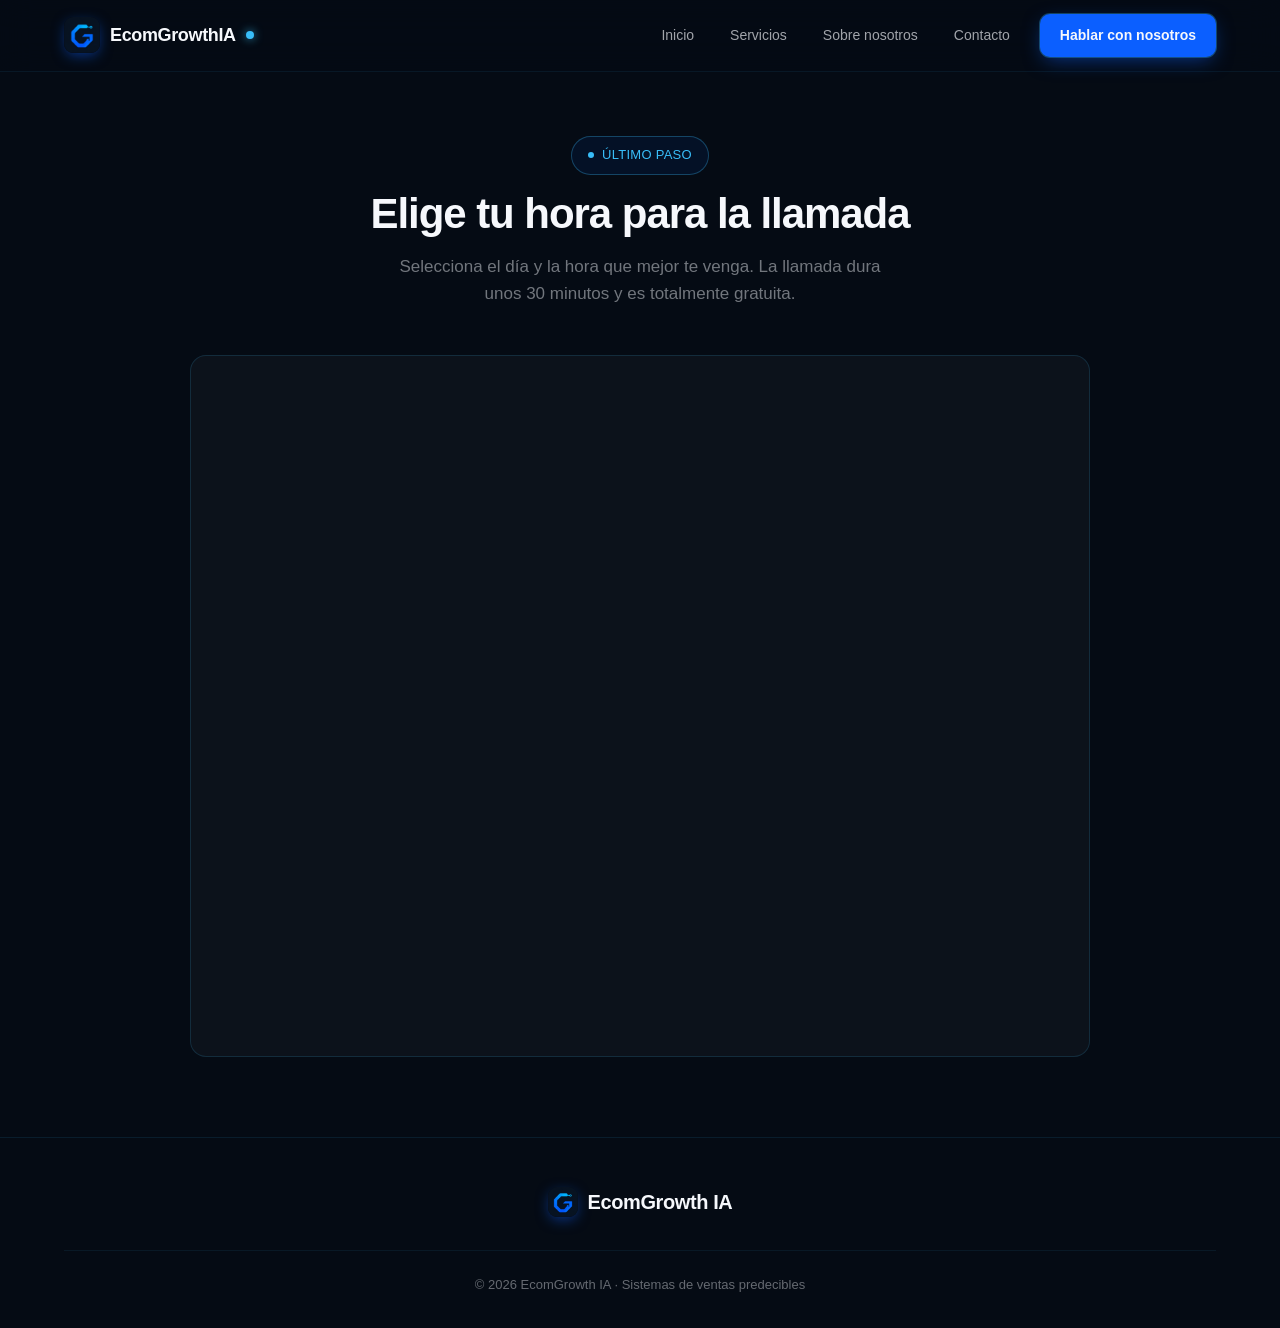
==== commit a7819ed8: "Use landing footer style in agendar.html Co-Authored-By: Claude Sonnet 4.6 <noreply@anthropic.com>" ====
--- a/agendar.html
+++ b/agendar.html
@@ -11,6 +11,55 @@
   <link href="../fonts.googleapis.com/css2/family%3DManrope_wght%40600%3B700%26family%3DSpace%2BGrotesk_wght%40500%3B600%3B700%26family%3DInter_wght%40400%3B500%3B600%26display%3Dswap" rel="stylesheet">
   <link rel="stylesheet" href="assets/css/site.css">
   <style>
+    .aima-logo {
+      font-family: 'Manrope', sans-serif !important;
+      font-weight: 600 !important;
+      letter-spacing: -0.02em !important;
+      font-size: 20px !important;
+      color: #F6F8FC !important;
+      display: inline-flex !important;
+      align-items: center !important;
+      gap: 10px !important;
+    }
+    .aima-logo-img {
+      width: 40px !important;
+      height: 40px !important;
+      border-radius: 11px !important;
+      display: inline-block !important;
+      object-fit: cover !important;
+      box-shadow: 0 4px 14px -2px rgba(11, 95, 255, 0.5) !important;
+    }
+    .aima-logo-img-sm {
+      width: 30px !important;
+      height: 30px !important;
+      border-radius: 9px !important;
+    }
+    .aima-container {
+      width: 100% !important;
+      max-width: 1200px !important;
+      margin: 0 auto !important;
+      padding: 0 24px !important;
+    }
+    .aima-footer {
+      background: #050B14 !important;
+      border-top: 1px solid rgba(56, 189, 248, 0.1) !important;
+      padding: 48px 0 32px 0 !important;
+    }
+    .aima-footer-grid {
+      display: flex !important;
+      flex-wrap: wrap !important;
+      justify-content: center !important;
+      align-items: center !important;
+      gap: 24px !important;
+      margin-bottom: 32px !important;
+    }
+    .aima-footer-bottom {
+      padding-top: 24px !important;
+      border-top: 1px solid rgba(56, 189, 248, 0.08) !important;
+      text-align: center !important;
+      font-size: 13px !important;
+      color: rgba(246, 248, 252, 0.4) !important;
+    }
     .calendly-section {
       padding: 64px 0 80px;
     }
@@ -93,45 +142,17 @@
     </section>
   </main>
 
-  <!-- ===== FOOTER ===== -->
-  <footer class="footer" role="contentinfo">
-    <div class="container">
-      <div class="footer__grid">
-        <div class="footer__brand">
-          <a href="index.html" class="navbar__logo">
-            <img src="wp-content/uploads/2026/05/cropped-logo_sin_fondo_recortado-192x192.png" alt="Logo EcomGrowthIA" width="32" height="32">
-            EcomGrowthIA
-          </a>
-          <p class="footer__tagline mt-16">Sistemas de captación, seguimiento y conversión para negocios que quieren crecer con más control.</p>
-        </div>
-        <div>
-          <p class="footer__col-title">Navegación</p>
-          <nav class="footer__links" aria-label="Pie de página">
-            <a href="index.html" class="footer__link">Inicio</a>
-            <a href="servicios.html" class="footer__link">Servicios</a>
-            <a href="sobre-nosotros.html" class="footer__link">Sobre nosotros</a>
-            <a href="contacto.html" class="footer__link">Contacto</a>
-          </nav>
-        </div>
-        <div>
-          <p class="footer__col-title">Servicios</p>
-          <nav class="footer__links" aria-label="Servicios">
-            <a href="servicios.html#marketing" class="footer__link">Marketing digital</a>
-            <a href="servicios.html#automatizacion" class="footer__link">Automatización con IA</a>
-            <a href="servicios.html#webs" class="footer__link">Páginas web</a>
-          </nav>
-        </div>
-        <div>
-          <p class="footer__col-title">Contacto directo</p>
-          <div class="footer__links">
-            <a href="tel:+34685480503" class="footer__link">+34 685 480 503</a>
-            <a href="mailto:info@ecomgrowthia.com" class="footer__link">info@ecomgrowthia.com</a>
-          </div>
-        </div>
+  <!-- ===== FOOTER (igual que landing) ===== -->
+  <footer class="aima-footer">
+    <div class="aima-container">
+      <div class="aima-footer-grid">
+        <span class="aima-logo">
+          <img src="wp-content/uploads/2026/05/cropped-logo_sin_fondo_recortado-192x192.png" alt="EcomGrowth IA" class="aima-logo-img aima-logo-img-sm">
+          EcomGrowth IA
+        </span>
       </div>
-      <div class="footer__bottom">
-        <span>© 2024 EcomGrowthIA. Todos los derechos reservados.</span>
-        <span>Sistemas de ventas predecibles para negocios en crecimiento</span>
+      <div class="aima-footer-bottom">
+        © 2026 EcomGrowth IA · Sistemas de ventas predecibles
       </div>
     </div>
   </footer>
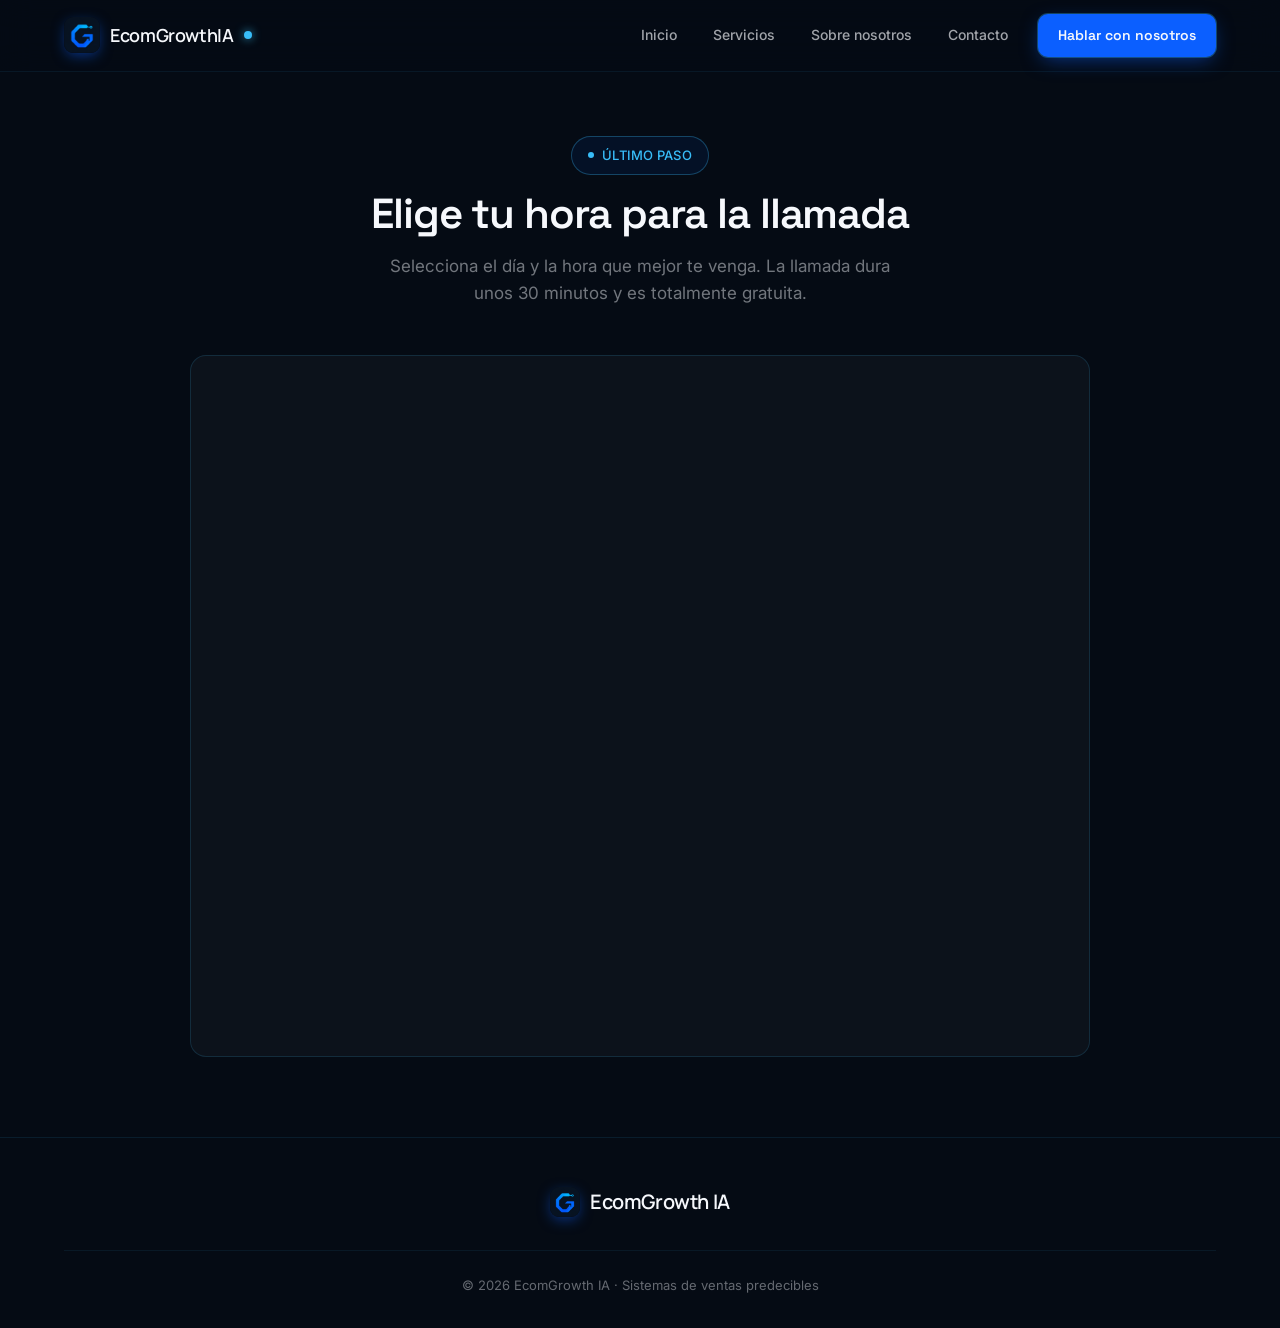
==== commit bbe219a6: "Preparar migración a Hostinger: .htaccess con URLs limpias y arreglo de Google Fonts El enlace a Goo" ====
--- a/agendar.html
+++ b/agendar.html
@@ -8,7 +8,7 @@
   <link rel="icon" href="wp-content/uploads/2026/05/cropped-logo_sin_fondo_recortado-32x32.png" sizes="32x32">
   <link rel="preconnect" href="https://fonts.googleapis.com">
   <link rel="preconnect" href="https://fonts.gstatic.com" crossorigin>
-  <link href="../fonts.googleapis.com/css2/family%3DManrope_wght%40600%3B700%26family%3DSpace%2BGrotesk_wght%40500%3B600%3B700%26family%3DInter_wght%40400%3B500%3B600%26display%3Dswap" rel="stylesheet">
+  <link href="https://fonts.googleapis.com/css2?family=Manrope:wght@600;700&amp;family=Space+Grotesk:wght@500;600;700&amp;family=Inter:wght@400;500;600&amp;display=swap" rel="stylesheet">
   <link rel="stylesheet" href="assets/css/site.css">
   <style>
     .aima-logo {
